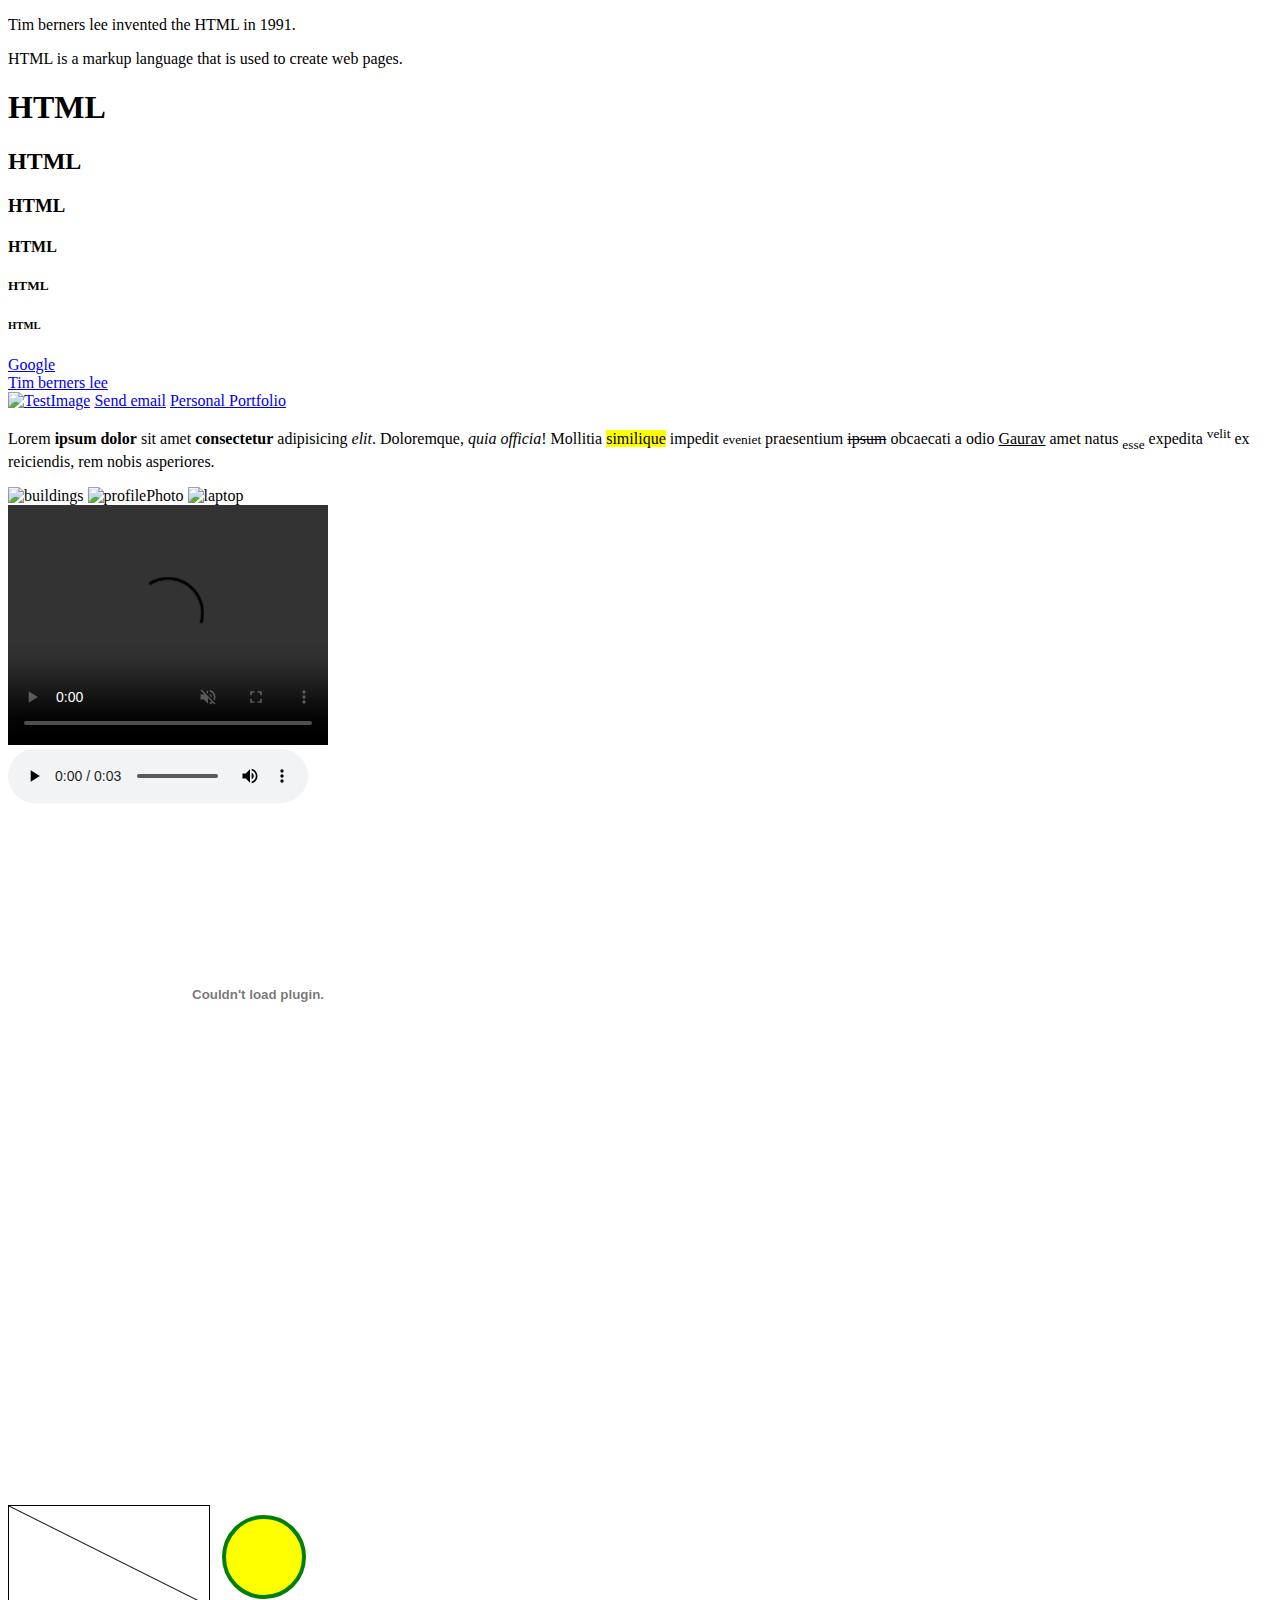
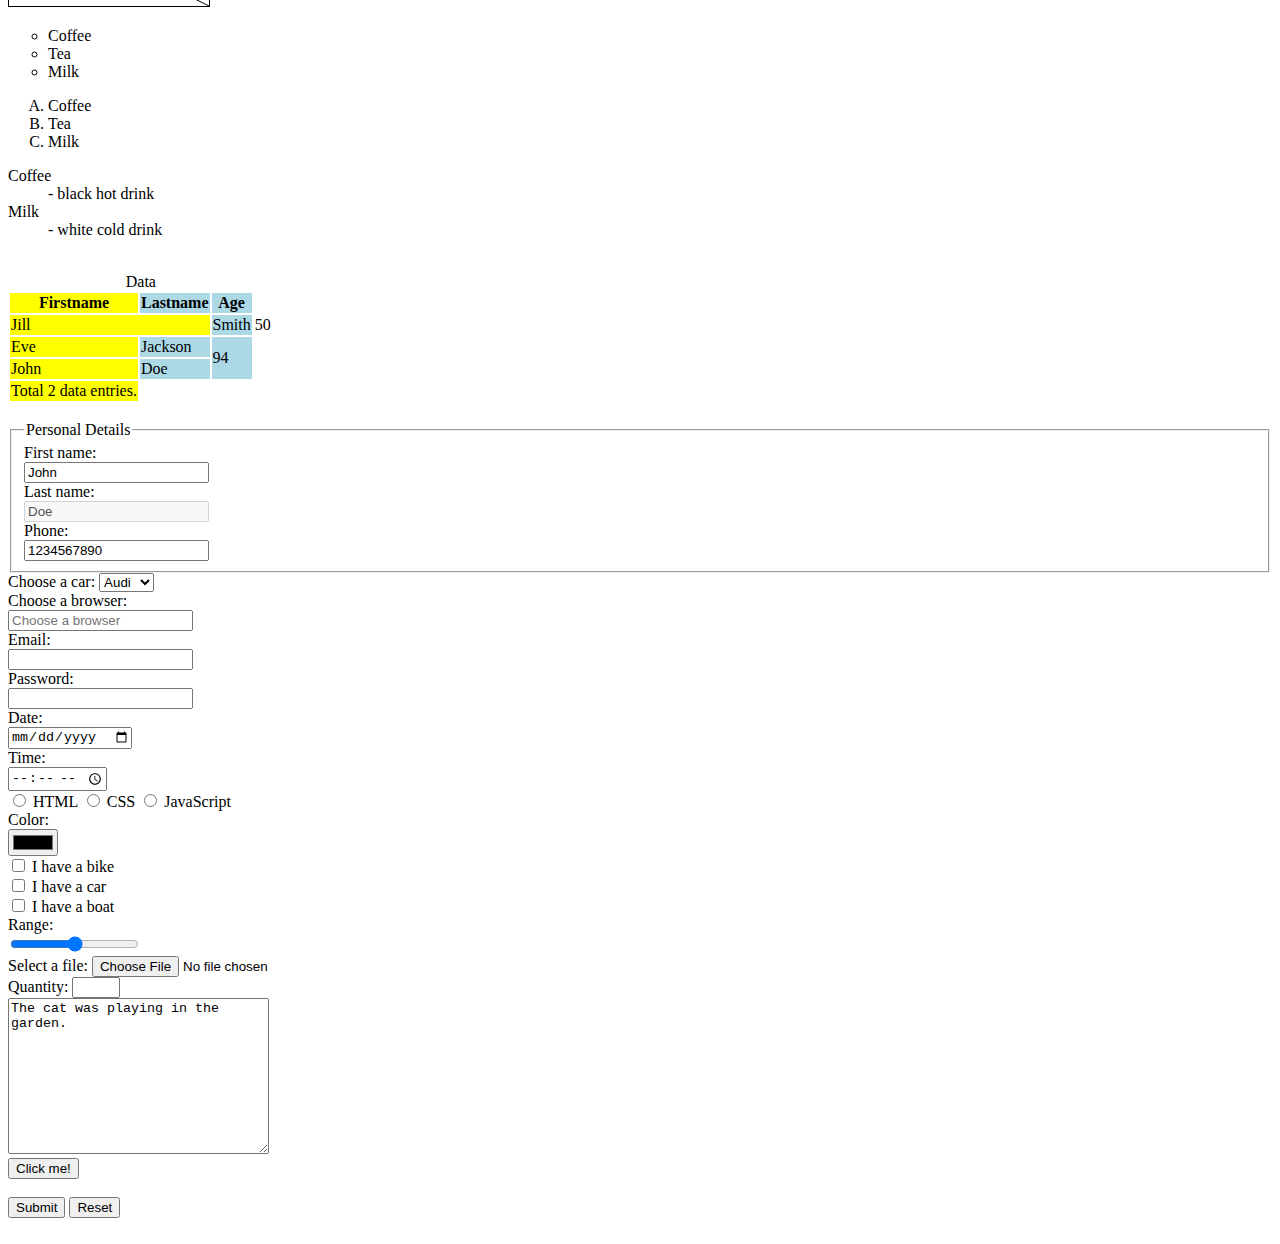
==== HTML/index.html @ ffa49aa4 "_" ====
<!DOCTYPE html>
<html lang="en">
<head>
    <meta charset="UTF-8">
    <meta name="viewport" content="width=device-width, initial-scale=1.0">
    <title>HTML</title>
</head>
<body>

    <p>Tim berners lee invented the HTML in 1991.</p>
    <p class="note" id="note1">HTML is a markup language that is used to create web pages.</p>
    
    <h1>HTML</h1>
    <h2>HTML</h2>
    <h3>HTML</h3>
    <h4>HTML</h4>
    <h5>HTML</h5>
    <h6>HTML</h6>

    <!-- Comments -->
    <!-- This is a comment -->

    <!-- Absolute URLs -->
    <a href="https:www.google.com">Google</a><br>
    <a href="#note1">Tim berners lee</a><br>
    <a href="https://www.amazon.in/s?k=laptops&crid=3UR4YNG361083&sprefix=laptops%2Caps%2C222&ref=nb_sb_noss_2"><img src="https://plus.unsplash.com/premium_photo-1681666713680-fb39c13070f3?w=500&auto=format&fit=crop&q=60&ixlib=rb-4.0.3&ixid=M3wxMjA3fDB8MHxzZWFyY2h8MTd8fHRlc3R8ZW58MHx8MHx8fDA%3D" alt="TestImage" height="200px" width="150px"></a>
    <a href="mailto:gauravsanchania@gmail.com">Send email</a>
    <!-- Relative URL -->
     <a href="../Projects/CODOTECH/Task 1 Personal Portfolio Website/src/index.html">Personal Portfolio</a>

    <!-- Text Formating tags -->
    <p>Lorem <b>ipsum dolor</b> sit amet <strong class="use-this">consectetur</strong> adipisicing <i>elit</i>. Doloremque, <em class="use-this">quia officia</em>! Mollitia <mark>similique</mark> impedit <small>eveniet</small> praesentium <del>ipsum</del> obcaecati a odio <ins>Gaurav</ins> amet natus <sub>esse</sub> expedita <sup>velit</sup> ex reiciendis, rem nobis asperiores.</p>

    <picture>
        <img src="https://plus.unsplash.com/premium_photo-1725404428224-664f5f0217b3?w=500&auto=format&fit=crop&q=60&ixlib=rb-4.0.3&ixid=M3wxMjA3fDB8MHxmZWF0dXJlZC1waG90b3MtZmVlZHw1fHx8ZW58MHx8fHx8" alt="buildings" height="200px" width="150px">
        <img src="../Projects/CODOTECH/Task 1 Personal Portfolio Website/src/Images/Profile Photo_.png" alt="profilePhoto" height="200px" width="200px">
    </picture>
    <img src="https://www.w3schools.com/html/workplace.jpg" alt="laptop" usemap="#workmap">
    <map name="workmap">
        <area shape="rect" coords="34,44,270,350" alt="Computer" href="https://www.amazon.in/s?k=laptops&crid=3UR4YNG361083&sprefix=laptops%2Caps%2C222&ref=nb_sb_noss_2">
        <area shape="rect" coords="290,172,333,250" alt="Phone" href="https://www.amazon.in/s?k=phones&crid=36R7ZTVH6ICX7&sprefix=phones%2Caps%2C231&ref=nb_sb_noss_2">
        <area shape="circle" coords="337,300,44" alt="Cup of coffee" href="https://www.amazon.in/s?k=coffee+mug&crid=1LBX0HNRUWXDT&sprefix=coffee+mug%2Caps%2C260&ref=nb_sb_noss_2">
    </map><br>

    <video width="320" height="240" autoplay controls loop muted>
        <source src="https://www.w3schools.com/html/mov_bbb.mp4" type="video/mp4">
    </video><br>

    <audio controls loop>
        <source src="../src/audio/sample-3s.mp3" type="audio/mp3">
    </audio><br>
    
    <embed src="../Projects/CODOTECH/Task 1 Personal Portfolio Website/src/Docs/Gaurav Sanchania_RESUME.pdf" type="" width="500" height="375"><br>

    <iframe width="560" height="315" src="https://www.youtube.com/embed/RNr1QZM4A38?si=Frb5U5qwg8opD6Ea" title="YouTube video player" frameborder="0" allow="accelerometer; autoplay; clipboard-write; encrypted-media; gyroscope; picture-in-picture; web-share" referrerpolicy="strict-origin-when-cross-origin" allowfullscreen></iframe><br>

    <canvas id="myCanvas" width="200px" height="100px" style="border: 1px solid black;">
        <script>
            var c = document.getElementById("myCanvas");
            var ctx = c.getContext("2d");
            ctx.moveTo(0, 0);
            ctx.lineTo(200, 100);
            ctx.stroke();
            </script>
    </canvas>

    <svg width="100" height="100">
        <circle cx="50" cy="50" r="40" stroke="green" stroke-width="4" fill="yellow" />
    </svg><br>

    <!-- Lists -->
    <ul type="circle">
        <li>Coffee</li>
        <li>Tea</li>
        <li>Milk</li>
    </ul>
    <ol type="A">
        <li>Coffee</li>
        <li>Tea</li>
        <li>Milk</li>
    </ol>
    <dl>
        <dt>Coffee</dt>
        <dd>- black hot drink</dd>
        <dt>Milk</dt>
        <dd>- white cold drink</dd>
    </dl><br>

    <table>
        <caption>Data</caption>
        <colgroup>
            <col style="background-color: yellow">
            <col span="2" style="background-color: lightblue">
        </colgroup>
        <thead>
            <tr>
                <th>Firstname</th>
                <th>Lastname</th>
                <th>Age</th>
            </tr>
        </thead>
        <tbody>
            <tr>
                <td colspan="2">Jill</td>
                <td>Smith</td>
                <td>50</td>
            </tr>
            <tr>
                <td>Eve</td>
                <td>Jackson</td>
                <td rowspan="2">94</td>
            </tr>
            <tr>
                <td>John</td>
                <td>Doe</td>
            </tr>
        </tbody>
        <tfoot>
            <tr>
                <td>Total 2 data entries.</td>
            </tr>
        </tfoot>
    </table><br>

    <form action="" method="" target="_blank">
        <fieldset>
            <legend>Personal Details</legend>
            <label for="fname">First name:</label><br>
            <input type="text" id="fname" name="fname" value="John" readonly><br>
            <label for="lname">Last name:</label><br>
            <input type="text" id="lname" name="lname" value="Doe" disabled><br>
            <label for="phone">Phone:</label><br>
            <input type="tel" id="phone" name="phone" value="1234567890" required><br>
        </fieldset>
        <label for="cars">Choose a car:</label>
        <select id="cars" name="cars">
            <option value="volvo">Volvo</option>
            <option value="saab">Saab</option>
            <option value="fiat">Fiat</option>
            <option value="audi" selected>Audi</option>
        </select><br>
        <label for="browser">Choose a browser:</label><br>
        <input list="browsers" placeholder="Choose a browser" id="browser" name="browser">
        <datalist id="browsers">
            <option value="Edge">
            <option value="Firefox">
            <option value="Chrome">
            <option value="Opera">
            <option value="Safari">
        </datalist><br>
        <label for="email">Email:</label><br>
        <input type="email" id="email" name="email" value=""><br>
        <label for="password">Password:</label><br>
        <input type="password" id="password" name="password" value=""><br>
        <label for="date">Date:</label><br>
        <input type="date" id="date" name="date" value=""><br>
        <label for="time">Time:</label><br>
        <input type="time" id="time" name="time" value=""><br>
        <input type="radio" id="html" name="fav_language" value="HTML">
        <label for="html">HTML</label>
        <input type="radio" id="css" name="fav_language" value="CSS">
        <label for="css">CSS</label>
        <input type="radio" id="javascript" name="fav_language" value="JavaScript">
        <label for="javascript">JavaScript</label><br>
        <label for="color">Color:</label><br>
        <input type="color" id="color" name="color" value=""><br>
        <input type="checkbox" id="vehicle1" name="vehicle1" value="Bike">
        <label for="vehicle1"> I have a bike</label><br>
        <input type="checkbox" id="vehicle2" name="vehicle2" value="Car">
        <label for="vehicle2"> I have a car</label><br>
        <input type="checkbox" id="vehicle3" name="vehicle3" value="Boat">
        <label for="vehicle3"> I have a boat</label><br>
        <label for="range">Range:</label><br>
        <input type="range" id="range" name="range" value=""><br>
        <label for="myfile">Select a file:</label>
        <input type="file" id="myfile" name="myfile"><br>
        <label for="quantity">Quantity:</label>
        <input type="number" id="quantity" name="quantity" min="1" max="5"><br>
        <textarea name="message" rows="10" cols="30">The cat was playing in the garden.
        </textarea><br>
        <button onclick="alert('Hello World!')">Click me!</button><br><br>
        <input type="submit" value="Submit">
        <input type="reset" value="Reset">
    </form><br>

</body>
</html>
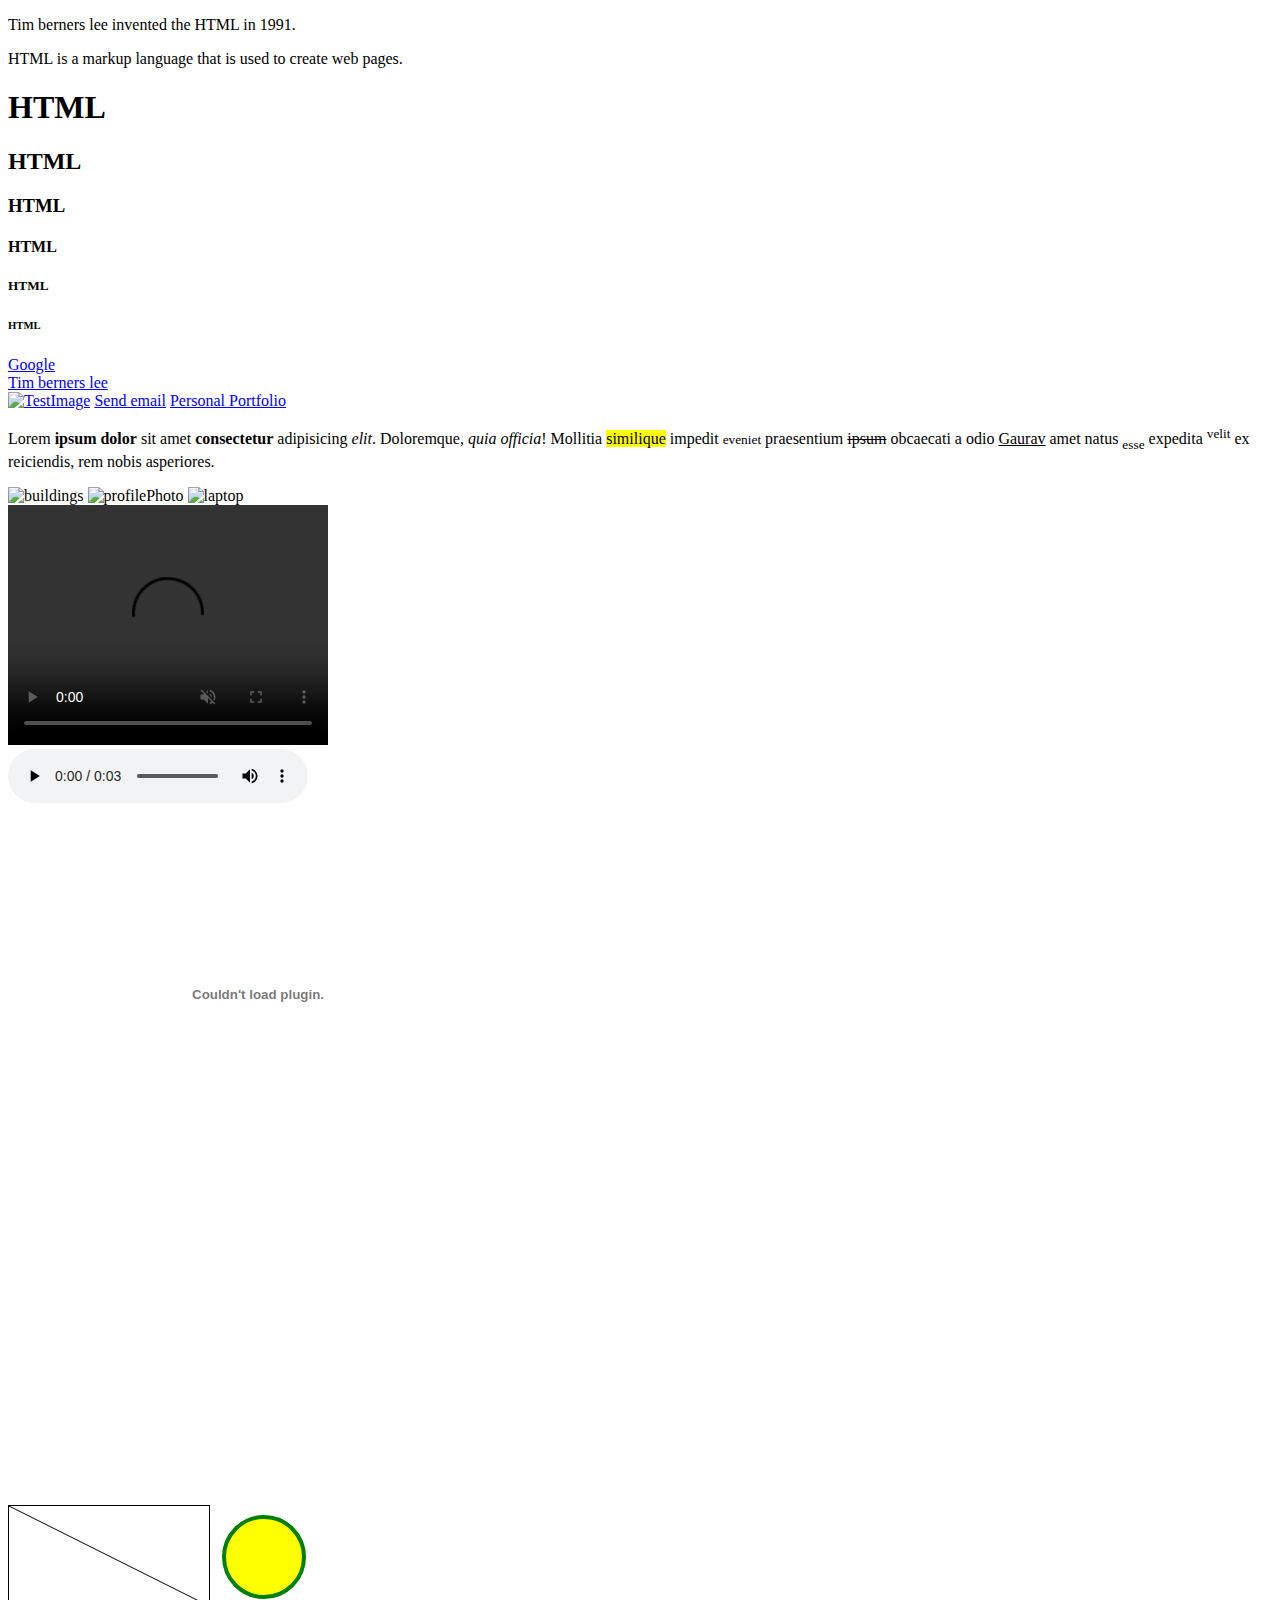
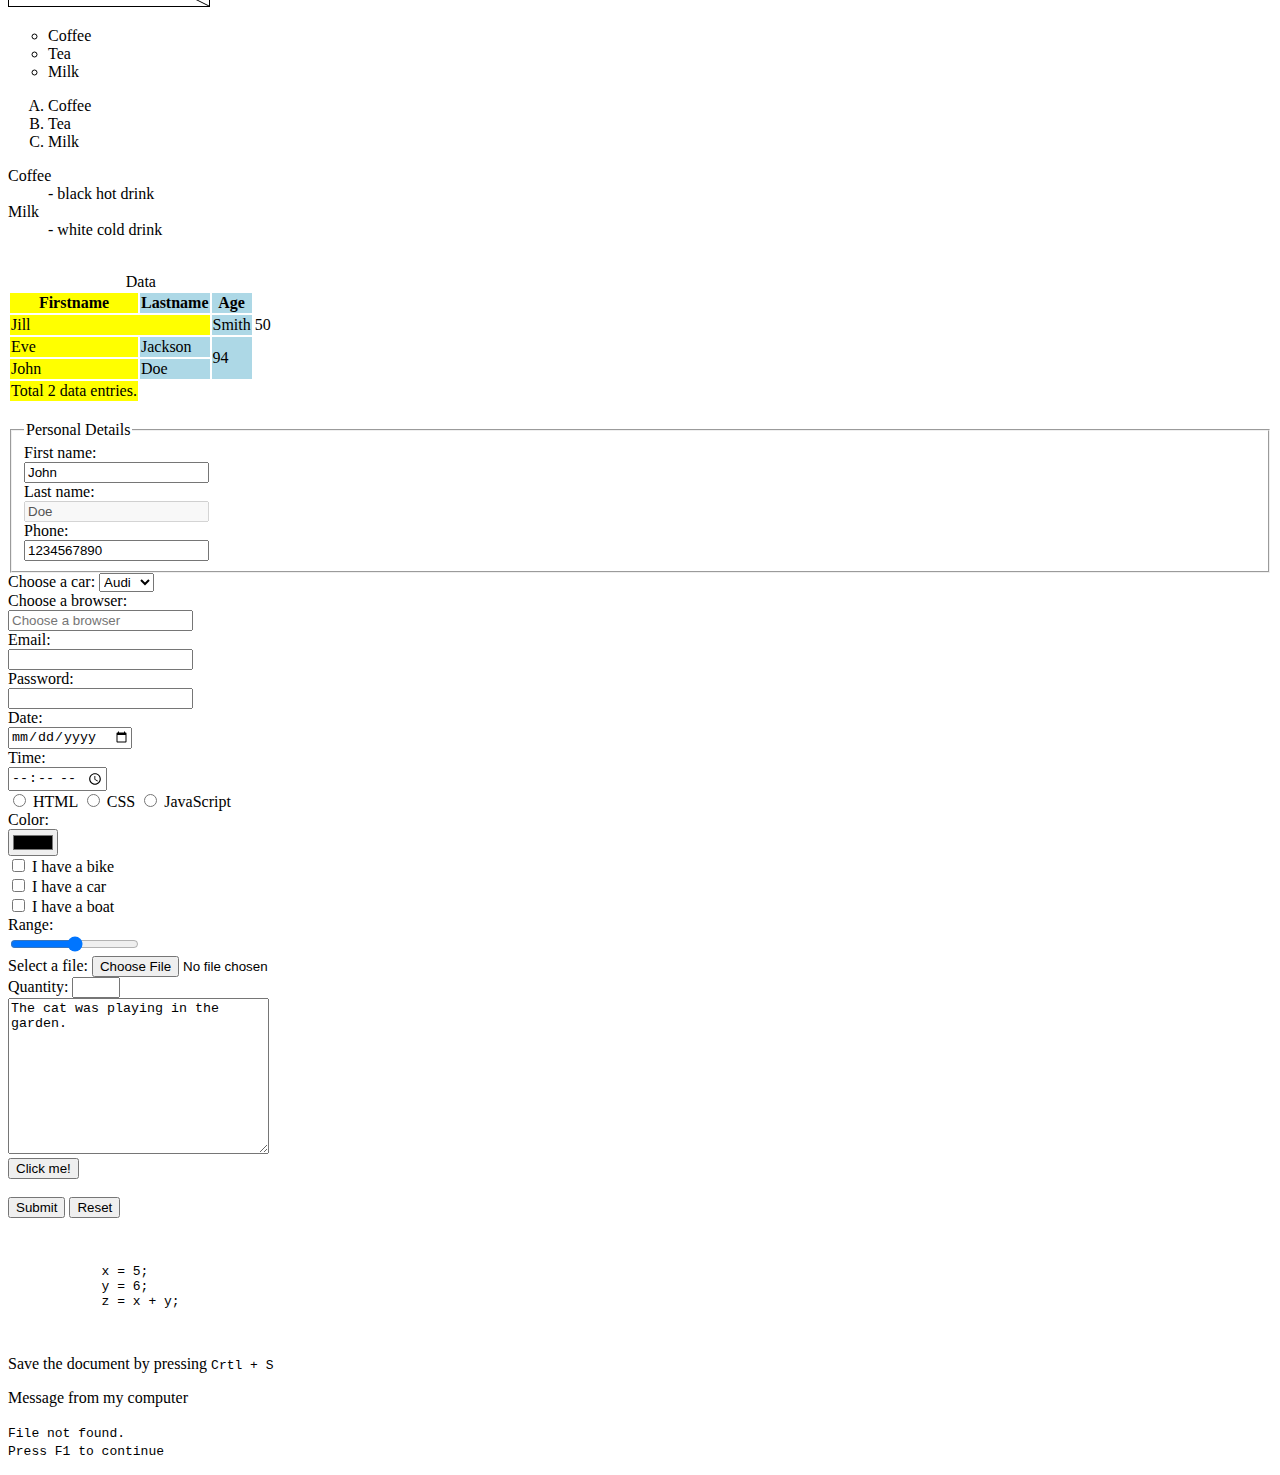
==== commit 42fe547f: "_1" ====
--- a/HTML/index.html
+++ b/HTML/index.html
@@ -183,5 +183,17 @@
         <input type="reset" value="Reset">
     </form><br>
 
+    <!-- Computer Code -->
+    <pre>
+        <code>
+            x = 5;
+            y = 6;
+            z = x + y;
+        </code>
+    </pre>
+    <p>Save the document by pressing <kbd>Crtl + S</kbd></p>
+    <p>Message from my computer</p>
+    <p><samp>File not found. <br> Press F1 to continue</samp></p>
+
 </body>
 </html>